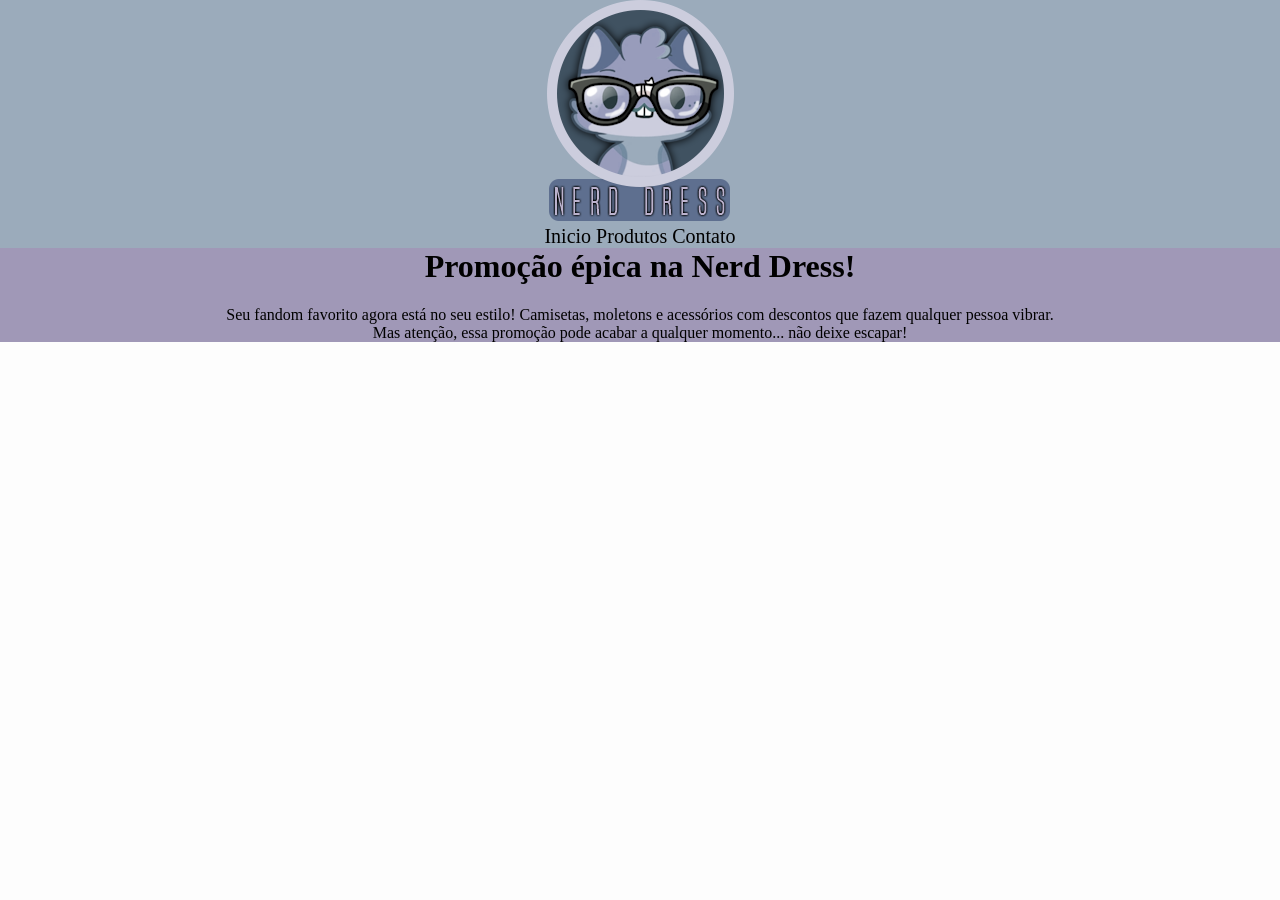
==== index.html @ d2ec5df8 "first aplication" ====
<!DOCTYPE html>
<html lang="en">
  <head>
    <meta charset="UTF-8">
    <meta name="viewport" content="width=device-width, initial-scale=1.0">
    <meta http-equiv="X-UA-Compatible" content="ie=edge">
    <title>Nerd dress</title>
    <link rel="stylesheet" href="css/style.css">
  </head>
  <body>
	<header>
		<img src="img/logo.png">
		
		<div class = "destaques">
			<a> Inicio </a>
			<a> Produtos </a>
			<a> Contato </a>
		</div>
	</header>
	
	<div class = "banner_destaques"> 
		<h1>Promoção épica na Nerd Dress!</h1> 
		<p> 
			Seu fandom favorito agora está no seu estilo! Camisetas, moletons e acessórios com descontos que fazem qualquer pessoa vibrar. <br> 
			Mas atenção, essa promoção pode acabar a qualquer momento... não deixe escapar!
		</p>
	
	</div>
  </body>
</html>
---- css/style.css ----
body{
	background-color: #fdfdfd;
	margin:0px;
}

header{
	text-align: center;
	background-color: #9BABBB;
}

h1{
	margin-top:0px;
}

.destaques{
	font-size: 20px
}

.banner_destaques{
	text-align: center;
	background-color: #A098B7;
}
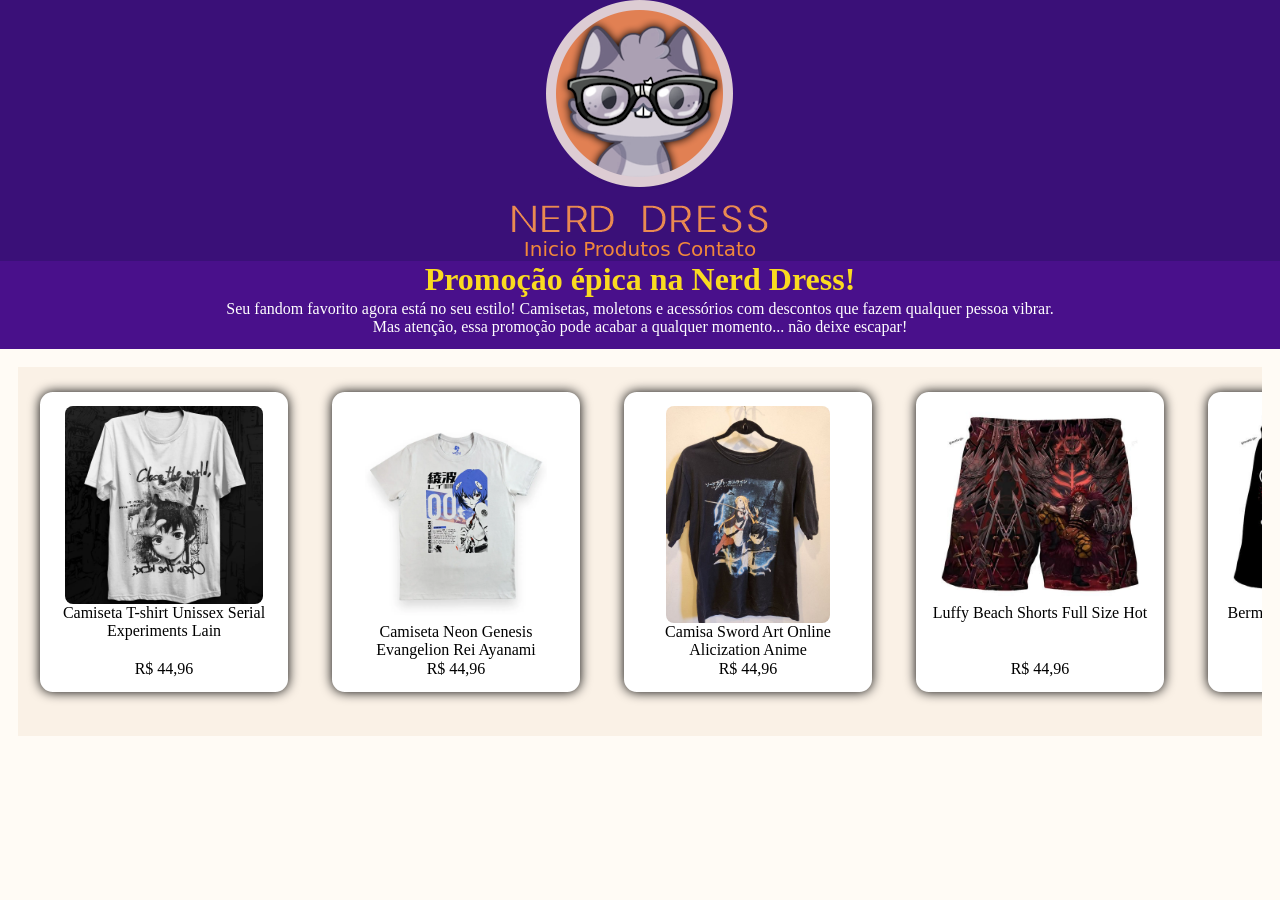
==== commit af7f29b4: "more atualizations" ====
--- a/index.html
+++ b/index.html
@@ -24,7 +24,99 @@
 			Seu fandom favorito agora está no seu estilo! Camisetas, moletons e acessórios com descontos que fazem qualquer pessoa vibrar. <br> 
 			Mas atenção, essa promoção pode acabar a qualquer momento... não deixe escapar!
 		</p>
-	
 	</div>
+
+	<div class = "products">
+		<div class = "content">
+			<div class = "converse">
+				<div class = "product">
+					
+					<img src="img/lain.jpg">
+					<div class = "description">
+						Camiseta T-shirt Unissex Serial Experiments Lain
+						
+						<div class = "price">
+							<span class="forma">R$</span>
+							
+							<span class="value">44,96</span>
+						</div>
+					</div>
+				</div>
+			</div>
+		</div>
+
+		<div class = "content">
+			<div class = "converse">
+				<div class = "product">
+					
+					<img src="img/evangelion.jpg">
+					<div class = "description">
+						Camiseta Neon Genesis Evangelion Rei Ayanami
+						
+						<div class = "price">
+							<span class="forma">R$</span>
+							
+							<span class="value">44,96</span>
+						</div>
+					</div>
+				</div>
+			</div>
+		</div>
+
+		<div class = "content">
+			<div class = "converse">
+				<div class = "product">
+					
+					<img src="img/Sword art online.jpg">
+					<div class = "description">
+						Camisa Sword Art Online Alicization Anime
+						
+						<div class = "price">
+							<span class="forma">R$</span>
+							
+							<span class="value">44,96</span>
+						</div>
+					</div>
+				</div>
+			</div>
+		</div>
+
+		<div class = "content">
+			<div class = "converse">
+				<div class = "product">
+					
+					<img src="img/short1.jpeg">
+					<div class = "description">
+						Luffy Beach Shorts Full Size Hot
+						
+						<div class = "price">
+							<span class="forma">R$</span>
+							
+							<span class="value">44,96</span>
+						</div>
+					</div>
+				</div>
+			</div>
+		</div>
+
+				<div class = "content">
+			<div class = "converse">
+				<div class = "product">
+					
+					<img src="img/short2.jpeg">
+					<div class = "description">
+						Bermuda Masculino Mauricinho Modelo Academia
+						
+						<div class = "price">
+							<span class="forma">R$</span>
+							
+							<span class="value">44,96</span>
+						</div>
+					</div>
+				</div>
+			</div>
+		</div>
+	</div>
+
   </body>
-</html>
+</html>
--- a/css/style.css
+++ b/css/style.css
@@ -1,22 +1,90 @@
 body{
-	background-color: #fdfdfd;
+	background-color: #FFFBF5;
 	margin:0px;
 }
 
 header{
 	text-align: center;
-	background-color: #9BABBB;
+	background-color: #3A1078;
+	color: #f1883b;
 }
 
 h1{
 	margin-top:0px;
+	margin-bottom: 2px;
+	color: #fadb20;
 }
 
 .destaques{
-	font-size: 20px
+	font-size: 20px;
+	font-family: system-ui, -apple-system, BlinkMacSystemFont, 'Segoe UI', Roboto, Oxygen, Ubuntu, Cantarell, 'Open Sans', 'Helvetica Neue', sans-serif;
 }
 
 .banner_destaques{
+	height: 88px;
 	text-align: center;
-	background-color: #A098B7;
+	background-color: #49108B;
+	color: white;
+}
+
+.banner_destaques p{
+	margin-top: 0px;
+	margin-bottom: 0px;
+}
+
+p{
+	font-family: Georgia, 'Times New Roman', Times, serif;
+}
+
+.content{
+	margin-left: 22px;
+	margin-right: 22px;
+	margin-top: 2%;
+	height: 280px;
+}
+
+.products{
+	margin: 18px;
+	justify-content: space-around;
+	background-color: #FAF1E6;
+	display: flex;
+	overflow: hidden;
+	height: 369px;
+}
+
+.product {
+    width: 220px; /* Define um tamanho fixo */
+    height: 272px; /* Aumenta um pouco para acomodar o texto */
+    background-color: white;
+    display: flex;
+    flex-direction: column; /* Organiza os elementos em coluna */
+    align-items: center; /* Centraliza os itens horizontalmente */
+    justify-content: center; /* Centraliza o conteúdo */
+    border: 4px solid #ffffff;
+    padding: 10px;
+	flex-direction: column;
+	position: relative;
+	border-radius: 0.8rem;
+	box-shadow: 0px 0px 12px;
+	transition: transform 0.3s ease-in-out;
+}
+
+.product:hover{
+	transform: scale(1.05); /* Aumenta o tamanho em 20% */
+}
+
+.products img {
+	border-radius: 8px;
+    max-width: 90%; /* Ajusta o tamanho relativo à div */
+    max-height: 80%; /* Mantém proporção sem ultrapassar limites */
+    object-fit: contain; /* Garante que a imagem não ultrapasse os limites */
+}
+
+.description {
+	display: flex;
+	flex-direction: column;
+	height: inherit;
+	justify-content: space-between;
+	margin-bottom: 0;
+	text-align: center;
 }
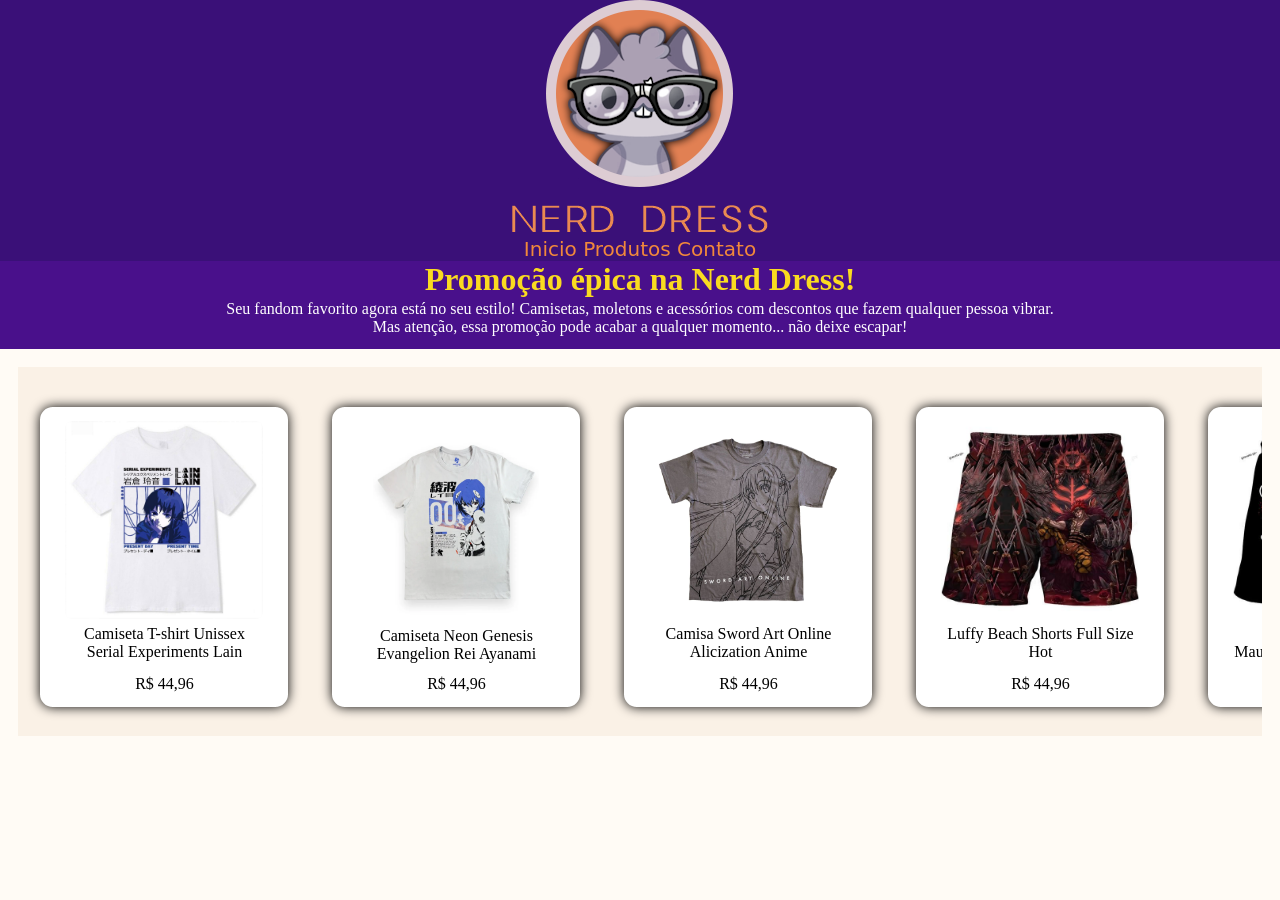
==== commit 4e7d3d3e: "one more atualization" ====
--- a/index.html
+++ b/index.html
@@ -13,7 +13,7 @@
 		
 		<div class = "destaques">
 			<a> Inicio </a>
-			<a> Produtos </a>
+			<a href = "produtos.html"  style="text-decoration: none; color: #f1883b;"> Produtos </a>
 			<a> Contato </a>
 		</div>
 	</header>
--- a/css/style.css
+++ b/css/style.css
@@ -40,10 +40,11 @@
 	margin-left: 22px;
 	margin-right: 22px;
 	margin-top: 2%;
-	height: 280px;
+	height: 314px;
 }
 
 .products{
+	align-items: center;
 	margin: 18px;
 	justify-content: space-around;
 	background-color: #FAF1E6;
@@ -53,13 +54,13 @@
 }
 
 .product {
-    width: 220px; /* Define um tamanho fixo */
-    height: 272px; /* Aumenta um pouco para acomodar o texto */
+    width: 220px;
+    height: 272px; 
     background-color: white;
     display: flex;
-    flex-direction: column; /* Organiza os elementos em coluna */
-    align-items: center; /* Centraliza os itens horizontalmente */
-    justify-content: center; /* Centraliza o conteúdo */
+    flex-direction: column; 
+    align-items: center; 
+    justify-content: center; 
     border: 4px solid #ffffff;
     padding: 10px;
 	flex-direction: column;
@@ -70,14 +71,16 @@
 }
 
 .product:hover{
-	transform: scale(1.05); /* Aumenta o tamanho em 20% */
+	transform: scale(1.05); 
 }
 
 .products img {
 	border-radius: 8px;
-    max-width: 90%; /* Ajusta o tamanho relativo à div */
-    max-height: 80%; /* Mantém proporção sem ultrapassar limites */
-    object-fit: contain; /* Garante que a imagem não ultrapasse os limites */
+    max-width: 90%; 
+    max-height: 80%;
+	width: 200px;
+	height: 200px;
+    object-fit: contain; 
 }
 
 .description {
@@ -85,6 +88,9 @@
 	flex-direction: column;
 	height: inherit;
 	justify-content: space-between;
-	margin-bottom: 0;
+	margin-top: 6px;
+	margin-bottom: 0px;
+	margin-left: 12px;
+	margin-right: 11px;
 	text-align: center;
 }
